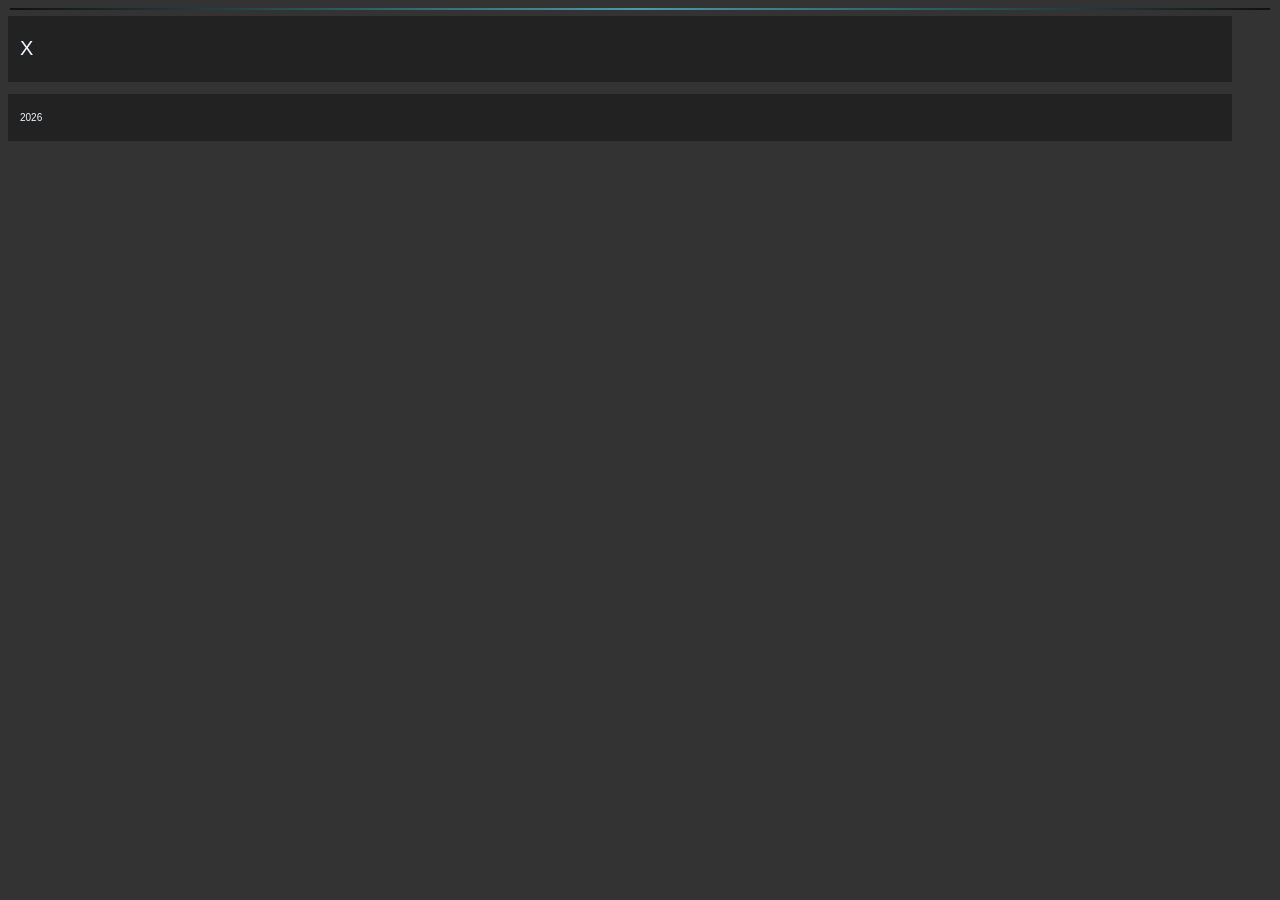
==== index.html @ 6fe6c18b "indeks" ====
<!DOCTYPE html>
<html lang="en">
    
    <head>
        <title></title>
        <link rel="stylesheet" href="styles.css">
    </head>

    <body>
        <div class="bar">

        </div>
        <div class="box">
            <h1>X</h1>
        </div>
        <div class="box">
            <p>2026</p>
        </div>

    </body>

</html>
---- styles.css ----
body {
    background: #333;
    font-family: Verdana, Geneva, Tahoma, sans-serif;
    line-height: normal;
}
h1 {
    color:aliceblue;
    font-weight: 400;
    font-family: Verdana, Geneva, Tahoma, sans-serif;
    font-size: 20px;
}
p {
    color: aliceblue;
    font-family: Verdana, Geneva, Tahoma, sans-serif;
    font-size: 10px;
}

.bar {
    background:linear-gradient(to left, #111 0%,#499caa 50%, #111 100%);
    height: 2px;
    margin: 2px;
    margin-bottom: 6px;
}
.box {
    background:#222;

    height: 2px;
    margin-bottom: 12px;
    max-width: 1200px;
    min-width: 400px;
    min-height: 1px;
    padding: 8px 12px;
    height: fit-content;
    width: 100%;

    display: flex;
    align-self: center;
    justify-self: center;
}
.itembox {
    background-color: #303030;
    border-radius: 2px;
    display: flex;
}
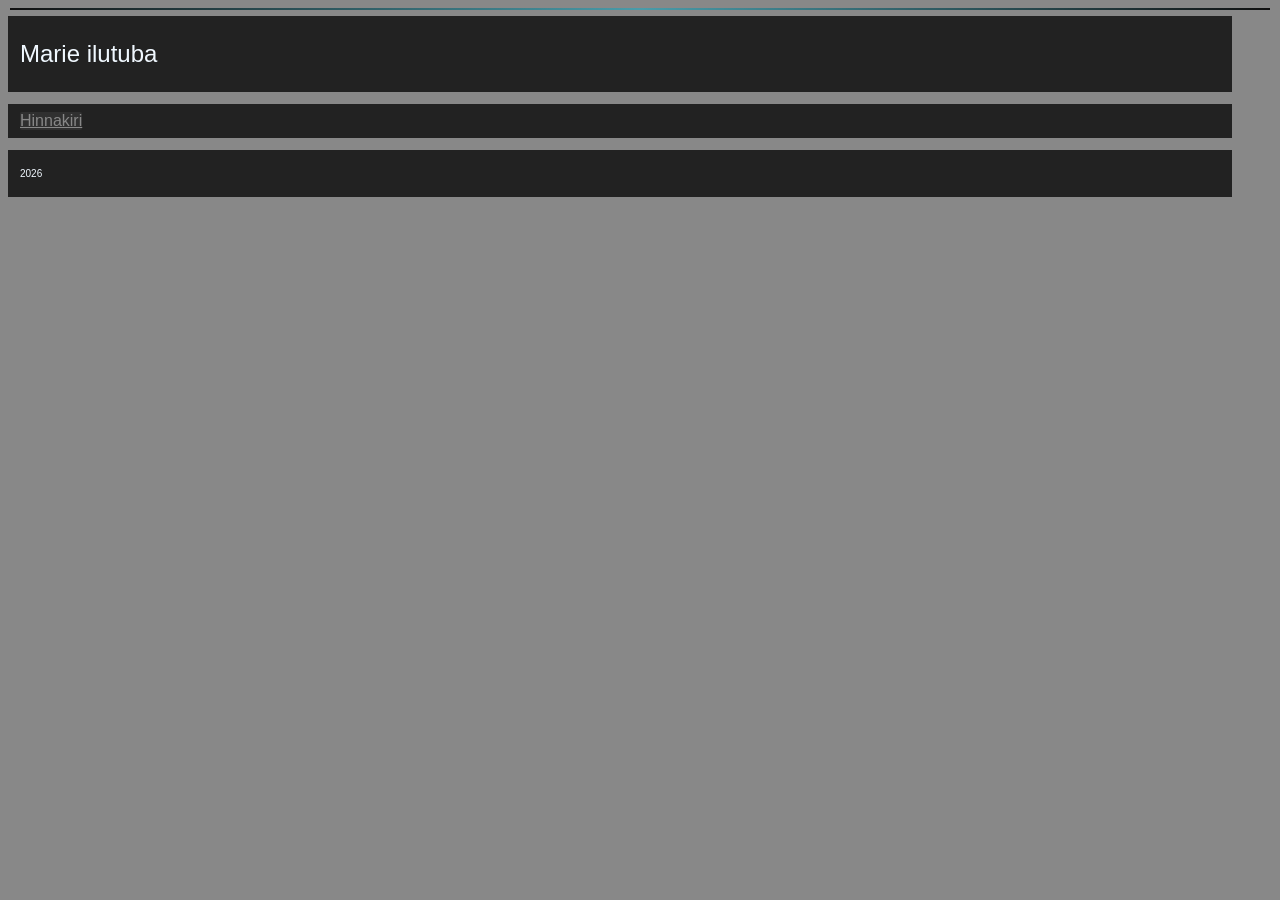
==== commit 050d159e: "a" ====
--- a/index.html
+++ b/index.html
@@ -11,7 +11,12 @@
 
         </div>
         <div class="box">
-            <h1>X</h1>
+            <h1>Marie ilutuba</h1>
+        </div>
+        <div class="box">
+            <div class="itembox">
+                <a href="/hinnakiri/index.html">Hinnakiri</a>
+            </div>
         </div>
         <div class="box">
             <p>2026</p>
--- a/styles.css
+++ b/styles.css
@@ -1,9 +1,15 @@
 body {
-    background: #333;
+    background: #888;
     font-family: Verdana, Geneva, Tahoma, sans-serif;
     line-height: normal;
 }
 h1 {
+    color:aliceblue;
+    font-weight: 400;
+    font-family: Verdana, Geneva, Tahoma, sans-serif;
+    font-size: 24px;
+}
+h2 {
     color:aliceblue;
     font-weight: 400;
     font-family: Verdana, Geneva, Tahoma, sans-serif;
@@ -13,6 +19,9 @@
     color: aliceblue;
     font-family: Verdana, Geneva, Tahoma, sans-serif;
     font-size: 10px;
+}
+a {
+    color: #888
 }
 
 .bar {
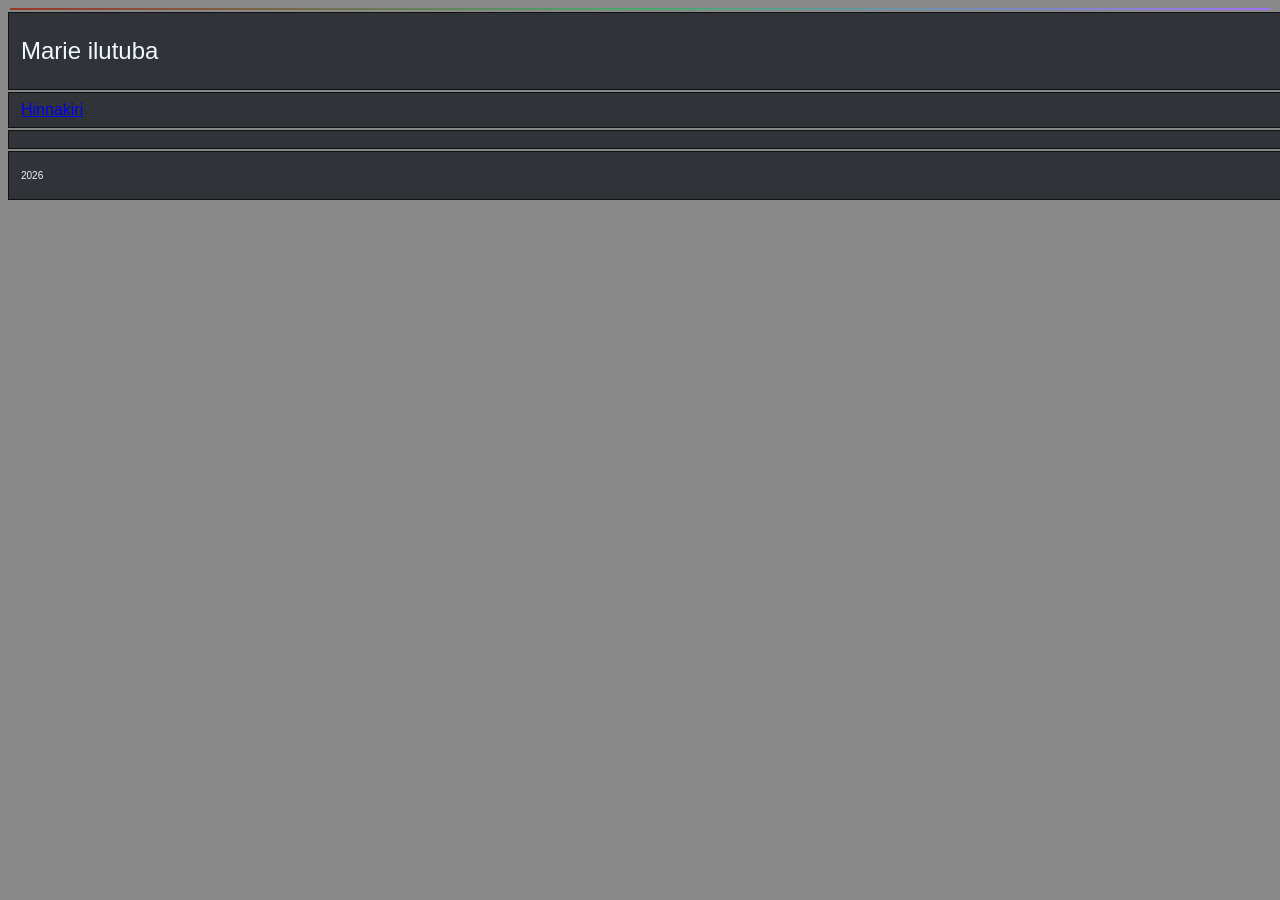
==== commit a7f4830b: "a" ====
--- a/index.html
+++ b/index.html
@@ -2,7 +2,7 @@
 <html lang="en">
     
     <head>
-        <title></title>
+        <title>Marie ilutuba</title>
         <link rel="stylesheet" href="styles.css">
     </head>
 
@@ -14,8 +14,11 @@
             <h1>Marie ilutuba</h1>
         </div>
         <div class="box">
-            <div class="itembox">
-                <a href="/hinnakiri/index.html">Hinnakiri</a>
+            <a href="/hinnakiri/index.html">Hinnakiri</a>
+        </div>
+        <div class="box">
+            <div class="imagebox>
+                <img src="/Pildid/405m.jpg"></img>
             </div>
         </div>
         <div class="box">
--- a/styles.css
+++ b/styles.css
@@ -21,21 +21,24 @@
     font-size: 10px;
 }
 a {
-    color: #888
+
 }
 
 .bar {
-    background:linear-gradient(to left, #111 0%,#499caa 50%, #111 100%);
+    background:linear-gradient(to left, #9e71f8 0%,#48aa70 50%, #9a3728 100%);
     height: 2px;
     margin: 2px;
-    margin-bottom: 6px;
 }
 .box {
-    background:#222;
+    background:#303337;
+    border-color: #111;
+    border-width: 1px;
+    border-style: solid;
 
     height: 2px;
-    margin-bottom: 12px;
-    max-width: 1200px;
+    margin-top: 2px;
+    margin-bottom: 2px;
+    max-width: 1400px;
     min-width: 400px;
     min-height: 1px;
     padding: 8px 12px;
@@ -46,8 +49,6 @@
     align-self: center;
     justify-self: center;
 }
-.itembox {
-    background-color: #303030;
-    border-radius: 2px;
-    display: flex;
+.imagebox {
+    height: 100px;
 }
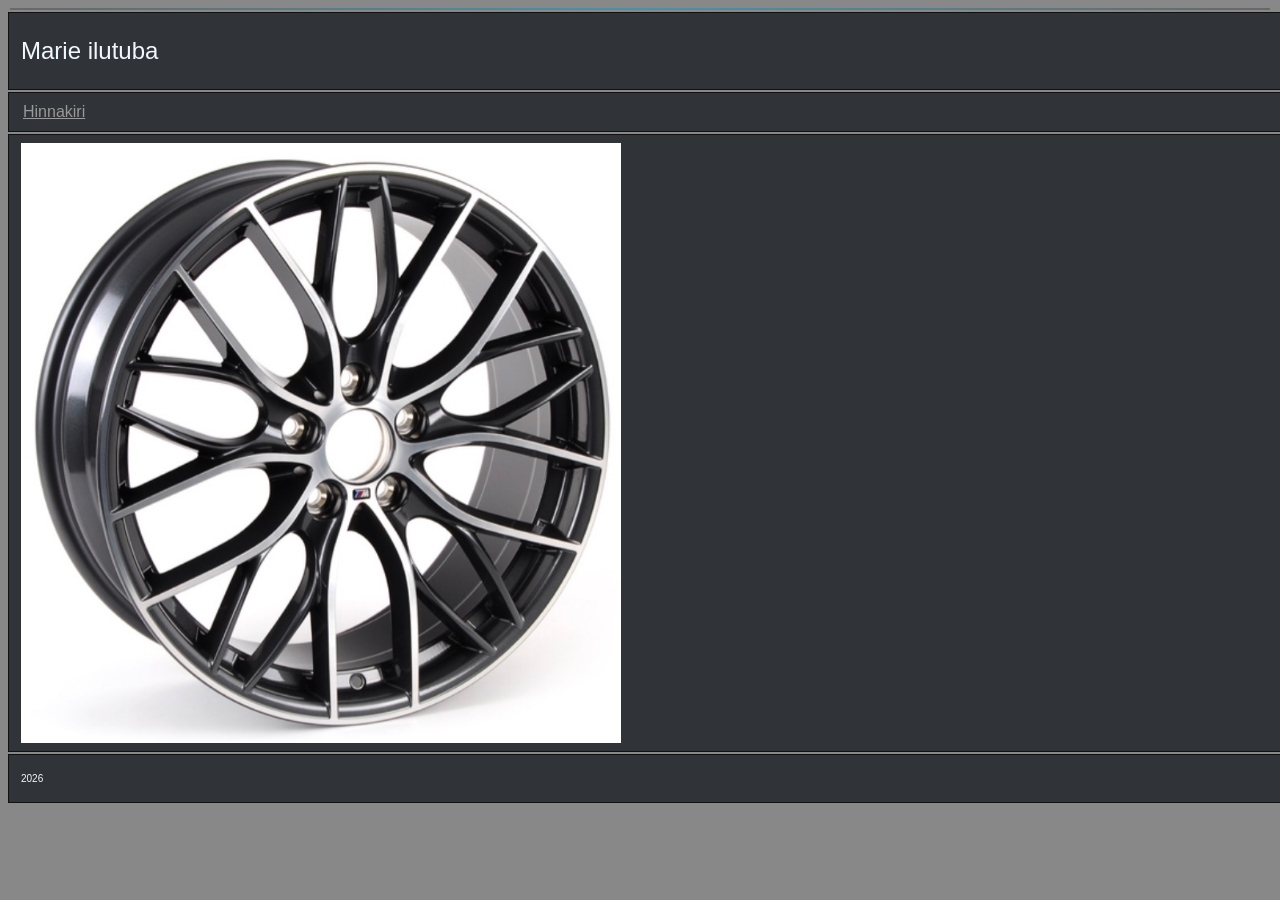
==== commit d929e887: "a" ====
--- a/index.html
+++ b/index.html
@@ -17,9 +17,7 @@
             <a href="/hinnakiri/index.html">Hinnakiri</a>
         </div>
         <div class="box">
-            <div class="imagebox>
-                <img src="/Pildid/405m.jpg"></img>
-            </div>
+            <img src="/Pildid/405m.jpg" width="600" height="600">
         </div>
         <div class="box">
             <p>2026</p>
--- a/styles.css
+++ b/styles.css
@@ -21,11 +21,12 @@
     font-size: 10px;
 }
 a {
-
+    color: #999;
+    margin: 2px;
 }
 
 .bar {
-    background:linear-gradient(to left, #9e71f8 0%,#48aa70 50%, #9a3728 100%);
+    background:linear-gradient(to left, #686868 0%,#4892aa 50%, #686868 100%);
     height: 2px;
     margin: 2px;
 }
@@ -50,5 +51,6 @@
     justify-self: center;
 }
 .imagebox {
-    height: 100px;
+    height: fit-content;
+    width: fit-content;
 }
